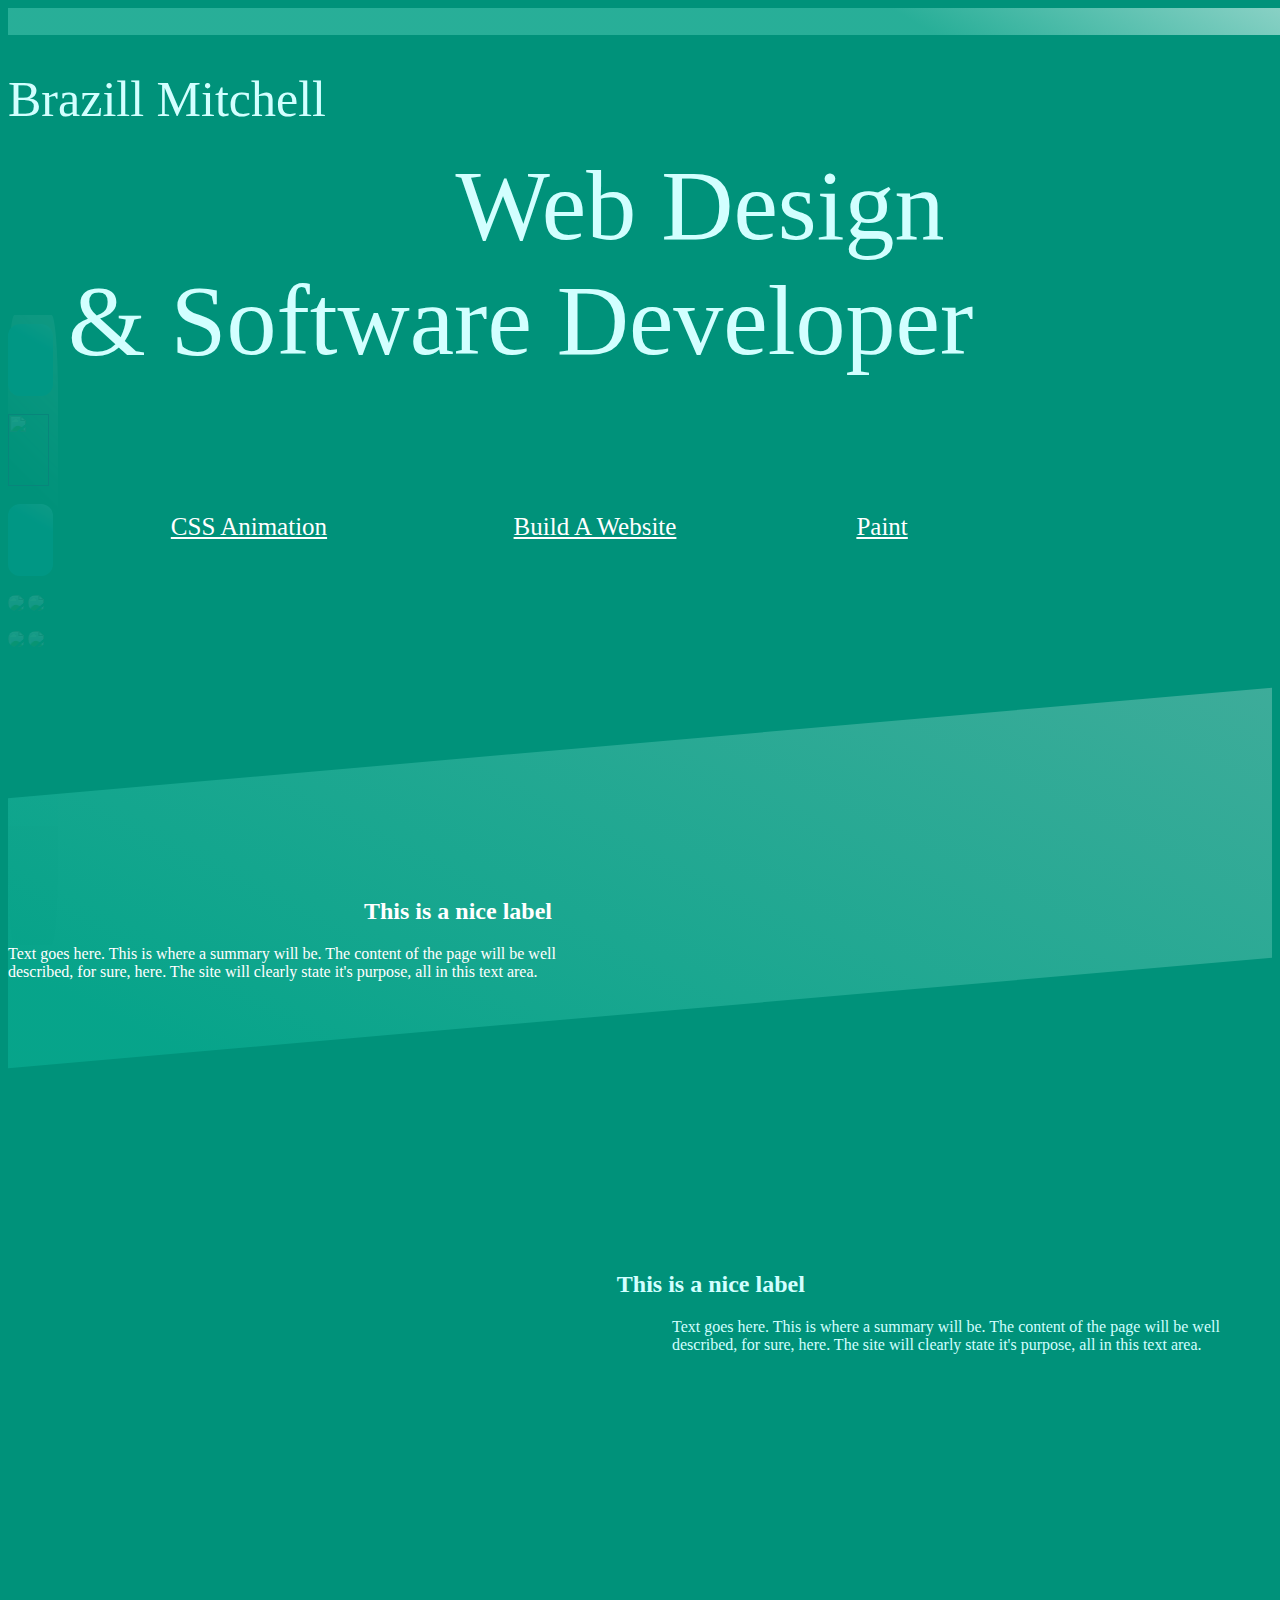
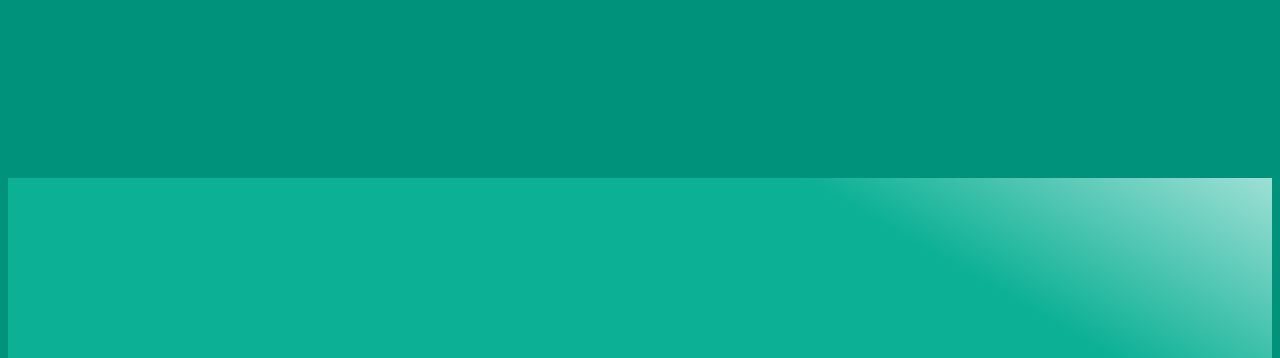
==== index.html @ 598ce1fe "Corrected "Paint" Link filename from "Canvas Project" to "Canvas project"" ====
<!DOCTYPE HTML>


<head>

<script src="official site js.js">
</script>

<link rel="stylesheet" type="text/css" href="official site css.css">

<meta name="viewport" content="width=device-width, initial-scale=1.0">
<meta name="viewport" content="height=device-height, initial-scale=1.0">


<div id="page-top">
  <script>
//    document.getElementById('page-top').innerHTML = number();
  </script>
</div>

<div class="sub-title">
  Brazill Mitchell
</div>
<div id="title-container">
  <div id="page-title">
  Web Design
  </div>
  <div id="page-title-2">
  & Software Developer
  </div>
</div>

<!--    Sample Project Links    -->
    <div id="projects-container">
        
        <a class="project-thumbs" href="Animation Practice/Animation practice.html">CSS Animation
        </a>
        
        <a class="project-thumbs" href="Build A Website/Build a Website.html">Build A Website</a>
        
        <a class="project-thumbs" href="Javascript Practice/Canvas practice.html">Paint</a>


    </div>

<!-- For the navigation bar -->
<div id="navigation-sidebar">

  <a href="#page-top">
    <div id="page-top-link" onclick="func">

    </div>
  </a>


    <!-- <a href="#text-area-label">
      <div id="section-1-link">
      </div>
    </a> -->

    <a href="">
      <img id="brackets-icon" src="Images/code brackets full-png.png">
    </a>

  <a href="#bottom-section">
    <div id="page-bottom-link">
    </div>
  </a>
  <!-- Contact Preview Images -->
  <div id="contact-link-preview">
    <img id="linkedin-preview-image" src="Images/linkedin-icon.png">
    <img id="github-preview-image" src="Images/GitHub-Mark.png">
    <img id="twitter-preview-image" src="Images/Twitter_icon.png">
    <img id="ig-preview-image" src="Images/instagram png.png">
  </div>

  <!-- Slide out Navigation -->

<!-- Projects Menu -->
  <div id="projects-sliding-menu">
    <a href="">
      <img id="brackets-icon" src="Images/code brackets full-png.png">
    </a>
    <a href="">
      <img id="brackets-icon" src="Images/code brackets full-png.png">
    </a>
    <a href="">
      <img id="brackets-icon" src="Images/code brackets full-png.png">
    </a>
  </div>

  <!-- Contacts-Menu -->
    <div id="contacts-sliding-menu">
      <!-- LinkedIn icon -->
        <a href="https://www.linkedin.com/in/brazill-mitchell-42601188/" target="_blank">
          <img id="sliding-menu-linkedin" src="Images/linkedin-icon.png">
        </a>
        <!-- Github icon -->
        <a href="https://github.com/brazill91" target="_blank">
          <img id="sliding-menu-github" src="Images/GitHub-Mark.png">
          <!-- Gmail icon -->
          <a href="https://www.mail.google.com" target="_blank">
            <img id="sliding-menu-gmail" src="Images/gmail-png.png">
          </a>
          <!-- Twiter icon -->
          <a href="https://twitter.com/" target="_blank">
            <img id="sliding-menu-twitter" src="Images/Twitter_icon.png">
          </a>
        </a>
        <!-- Instagram icon -->
        <a href="https://www.instagram.com/" target="_blank">
          <img id="sliding-menu-instagram" src="Images/instagram png.png">
        </a>



    </div>
<!-- Nav bar -->

</div>
<head>

<body>

<div id="diagonal-box-blue">
</div>

<div class="blue-line">
</div>

<h2 id="text-area-label">
  This is a nice label
</h2>

<div id="text-area">
  Text goes here. This is where a summary will be. The content of the page will be well described, for sure, here. The site will clearly state it's purpose, all in this text area.
</div>

<h2 id="text-area-2-label">
  This is a nice label
</h2>

<div id="text-area-2">
  Text goes here. This is where a summary will be. The content of the page will be well described, for sure, here. The site will clearly state it's purpose, all in this text area.
</div>



</body>

<div id="bottom-section">
</div>

<!-- <div id="web-code-image-container">
<img id="web-code" src="Images/web-code png.png">
</div> -->

</html>
---- official site css.css ----
:root{
  --menu-max-width: 50px;
  --menu-min-width: 40px;
  --menu-width: 8%;
  --menu-item-width: 90%;
  --menu-item-max-height: 8vh;
  --menu-margins: 1vh;
  --slide-out-menu-width: 28vw;
  --menu-item-border-radius: 12px;
  --menu-contact-preview-icons-width: 100%;
  /* --menu-contact-preview-icons-min: 20px;
  --menu-contact-preview-icons-max: 35px; */
  --menu-preview-icon-border-radius: 20px;
  --sliding-menu-icon-width: 100%;
  --sliding-menu-icon-border-radius: 10px;

  --text-primary-color: rgba(210,255,255,1);
  --text-lighter-color: rgba(255,255,255,1);

  --text-secondary-color: rgba(109,200,198,1);

  --text-2-top: 60vh;

  --layout-primary-color: rgba(0,146,122,1);
  --layout-color-2: rgba(50,182,160,1);
  --layout-color-3: rgba(11,176,149,1);
  --layout-color-4: rgba(0,119,99,1);
  --layout-color-5: rgba(0,91,76,1);



}

@media(max-width: 400px){
  #sliding-menu-option{
    /* left: -8%; */

  }
}

body{
  background-color: var(--layout-primary-color);
}
#diagonal-box-blue{
  /* background-color: rgba(0,200,230,1); */
  position: relative;
  top: 45vh;
  background-image:
  linear-gradient(30deg, var(--layout-color-3) 10%, rgba(255,255,255,.4) 100%);
  /* linear-gradient(90deg, rgba(0,200,230,1) 70%, white 120%); */
  height: 30vh;
  transform: skewY(-5deg);
  opacity: .6;
  /* width: 105% */
}

#title-container{
  width: 100%;
  height: auto;
  display: grid;
  grid-template-rows: auto auto;

}

#page-title{
position: relative;
top: 140px;
font-size: 100px;
color: var(--text-primary-color);
text-align: center;
left: 60px;
}
#page-title-2{
position: relative;
top: 140px;
font-size: 100px;
color: var(--text-primary-color);
left: 60px;
}

.sub-title{
position: absolute;
top: 70px;
font-size: 50px;
color: var(--text-primary-color);
}

#navigation-sidebar{
  height: 70%;
  width: var(--menu-width);
  background-image: linear-gradient(45deg, rgba(11,176,149,.1) 70%, white 120%);
  border-radius: 13%;
  position:  fixed;
  top: 35vh;
  z-index: 20;
  justify-content: space-between;
  opacity: .1;
  max-width: var(--menu-max-width);
  min-width: var(--menu-min-width);
}

#page-top{
  background-image: linear-gradient(30deg, var(--layout-color-2) 70%, white 120%);
  height: 3vh;
  position: fixed;
  width: 100%;
  z-index: 30;
  opacity: .8;
}

#navigation-sidebar:hover{
  animation-name: sidebar-activate;
  animation-duration: .5s;
  animation-fill-mode: forwards;
}
@keyframes sidebar-activate {
  100%{
    opacity: .8;
  }
}

#page-top-link{
  background-image: linear-gradient(30deg, rgba(0,200,230,1) 70%, white 120%);
  width: var(--menu-item-width);
  height: var(--menu-item-max-height);
  position: relative;
  margin-top: var(--menu-margins);
  margin-bottom: var(--menu-margins);
  /* max-width: var(--menu-max-width);
  min-width: var(--menu-min-width); */
  border-radius: var(--menu-item-border-radius);
}

#section-1-link{
  background-image: linear-gradient(30deg, rgba(0,200,230,1) 70%, white 120%);
  width: var(--menu-item-width);
  height: var(--menu-item-max-height);
  position: relative;
  margin-top: var(--menu-margins);
  margin-bottom: var(--menu-margins);
  /* max-width: var(--menu-max-width);
  min-width: var(--menu-min-width); */
  border-radius: var(--menu-item-border-radius);

}

#page-bottom-link{
  background-image: linear-gradient(30deg, rgba(0,200,230,1) 70%, white 120%);
  width: var(--menu-item-width);
  height: var(--menu-item-max-height);
  position: relative;
  margin-top: var(--menu-margins);
  margin-bottom: var(--menu-margins);
  /* max-width: var(--menu-max-width);
  min-width: var(--menu-min-width); */
  border-radius: var(--menu-item-border-radius);

}

#contact-link-preview{
  /* background-image: linear-gradient(30deg, rgba(0,200,230,1) 70%, white 120%); */
  position: relative;
  height: var(--menu-item-max-height);
  width: var(--menu-item-width);
  /* max-width: var(--menu-max-width);
  min-width: var(--menu-min-width); */
  align-content: space-around;
  display: inline-grid;
  grid-template-columns: 40% 40%;
  grid-column-gap: 5%;
  grid-row-gap: 1%;
  border-radius: var(--menu-item-border-radius);
}

#brackets-icon{
  width: var(--menu-item-width);
  width: var(--menu-item-width);
  height: var(--menu-item-max-height);
  position: relative;
  margin-top: var(--menu-margins);
  margin-bottom: var(--menu-margins);
  /* max-width: var(--menu-max-width);
  min-width: var(--menu-min-width); */
}

#linkedin-preview-image{
  width: var(--menu-contact-preview-icons-width);
  min-width: var(--menu-contact-preview-icons-min);
  max-width: var(--menu-contact-preview-icons-max);
  border-radius: var(--menu-preview-icon-border-radius);

}
#github-preview-image{
  width: var(--menu-contact-preview-icons-width);
  min-width: var(--menu-contact-preview-icons-min);
  max-width: var(--menu-contact-preview-icons-max);
  border-radius: var(--menu-preview-icon-border-radius);


}
#ig-preview-image{
  width: var(--menu-contact-preview-icons-width);
  min-width: var(--menu-contact-preview-icons-min);
  max-width: var(--menu-contact-preview-icons-max);
  border-radius: var(--menu-preview-icon-border-radius);


}
#twitter-preview-image{
  width: var(--menu-contact-preview-icons-width);
  min-width: var(--menu-contact-preview-icons-min);
  max-width: var(--menu-contact-preview-icons-max);
  border-radius: var(--menu-preview-icon-border-radius);

}

#projects-container{
    position: relative;
    width: 100%;
    height: 100px;
    display: flex;
    flex-direction: row;
    justify-content: center;
    align-items: center;
    top: 300px;
}

.project-thumbs{
    position: relative;
/*    background-color: red;*/
    color: white;
    font-size: 25px;
/*    opacity: .4;*/
    
    width: 20%;
    height: 150px;
    margin: 45px;
    
}

#text-area-label{
  color: var(--text-lighter-color);
  position: relative;
  top: 30vh;
  text-align: center;
  max-width: 900px;
}

#text-area{
  color: var(--text-lighter-color);
  top: 30vh;
  position: relative;
  display: flex;
  max-width: 600px;
}
#text-area-2-label{
  color: var(--text-primary-color);
  position: relative;
  top: var(--text-2-top);
  text-align: center;
  max-width: 900px;
  left: 20%;
}

#text-area-2{
  color: var(--text-primary-color);
  top: var(--text-2-top);
  position: relative;
  display: flex;
  max-width: 600px;
  float: right;
}

/* #slide-out-nav{
  background-image: linear-gradient(30deg, rgba(0,200,230,1) 70%, white 120%);
  width: 6vw;
  height: 8vh;
  position: relative;
  top: 5px;
  margin-top: 10px;
  margin-bottom: 10px;
} */
#projects-sliding-menu{
  /* background-image: linear-gradient(30deg, rgba(200,0,0,1) 70%, white 120%); */
  width: var(--slide-out-menu-width);
  height: var(--menu-item-max-height);
  position: relative;
  top: -28vh;
  left: -100%;
  opacity: 0;
  border-radius: 10px;
  min-width: 170px;
  max-width: 200px;
  align-items: center;
  display: grid;
  grid-template-columns: 1fr 1fr 1fr 1fr;
  grid-column-gap: 3%;
  /* grid-template-rows: 1fr 1fr; */
}
#contacts-sliding-menu{
  /* background-image: linear-gradient(30deg, rgba(200,0,0,1) 70%, white 120%); */
  width: var(--slide-out-menu-width);
  height: var(--menu-item-max-height);
  position: relative;
  bottom: 16vh;
  left: -100%;
  opacity: 0;
  border-radius: 10px;
  min-width: 170px;
  max-width: 200px;
  align-items: center;
  display: grid;
  grid-template-columns: 1fr 1fr 1fr 1fr;
  grid-column-gap: 3%;
  /* grid-template-rows: 1fr 1fr; */
}

#projects-sliding-menu:hover{
  animation-name: menu-slide-out;
  animation-duration: .4s;
  animation-fill-mode: forwards;
}
#contacts-sliding-menu:hover{
  animation-name: menu-slide-out;
  animation-duration: .4s;
  animation-fill-mode: forwards;
}
@keyframes menu-slide-out {
  0%{
    /* left: */
  }
  100%{
    opacity: .8;
    left: 0vw;
  }
}

#sliding-menu-linkedin{
width: var(--sliding-menu-icon-width);
border-radius: var(--sliding-menu-icon-border-radius);
/* max-width: 70px;
min-width: 60px; */
}
#sliding-menu-github{
  width: var(--sliding-menu-icon-width);
  border-radius: var(--sliding-menu-icon-border-radius);
/* max-width: 70px;
min-width: 60px; */
}
#sliding-menu-gmail{
  width: var(--sliding-menu-icon-width);
  border-radius: var(--sliding-menu-icon-border-radius);
/* max-width: 70px;
min-width: 60px; */
}
#sliding-menu-instagram{
width: var(--sliding-menu-icon-width);
border-radius: var(--sliding-menu-icon-border-radius);
/* max-width: 70px;
min-width: 60px; */
}
#sliding-menu-twitter{
  width: var(--sliding-menu-icon-width);
  border-radius: var(--sliding-menu-icon-border-radius);
/* max-width: 70px;
min-width: 60px; */
}

#bottom-section{
  background-image: linear-gradient(30deg, var(--layout-color-3) 70%, white 120%);
  height: 20vh;
  position: relative;
  top: 1000px;
}

/* Background Images */
#web-code-image-container{
  position: relative;
}
#web-code{
  opacity: .3;
  z-index: -10;
  position: relative;
  left: -100;
}
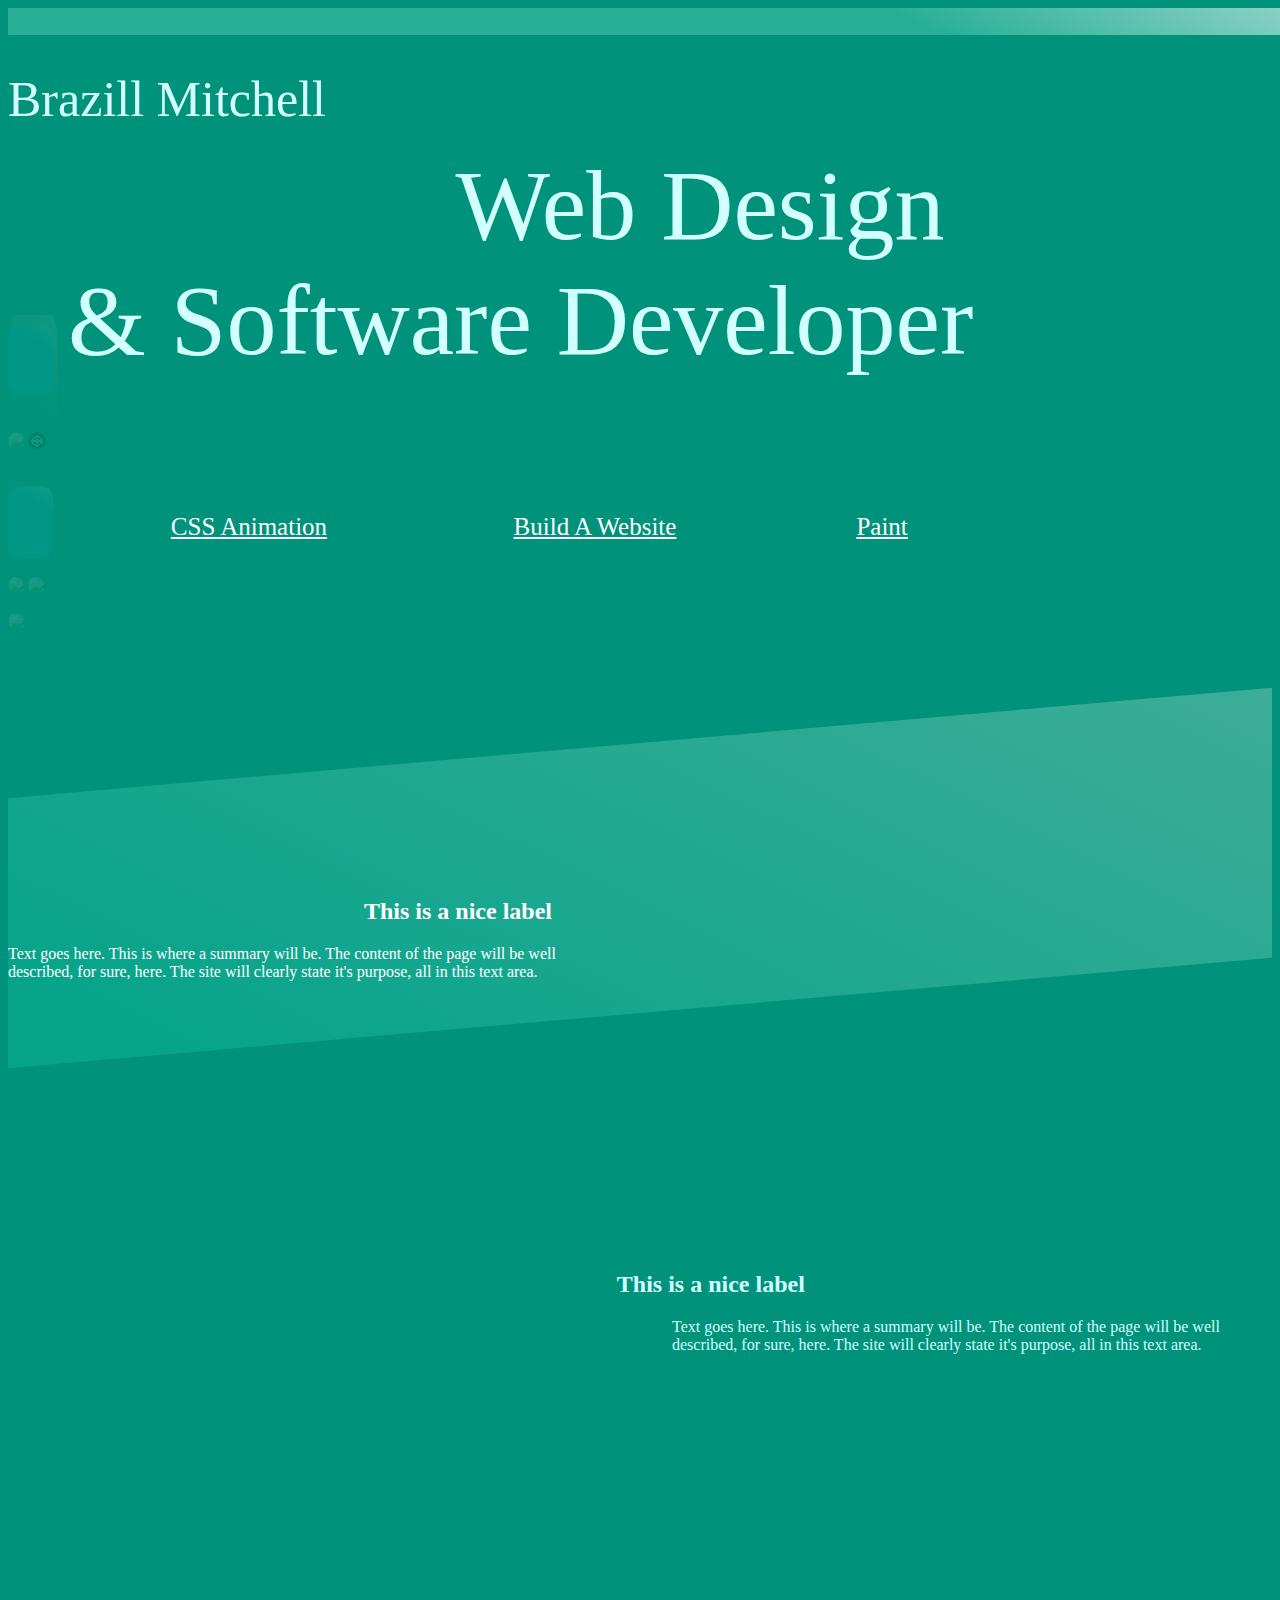
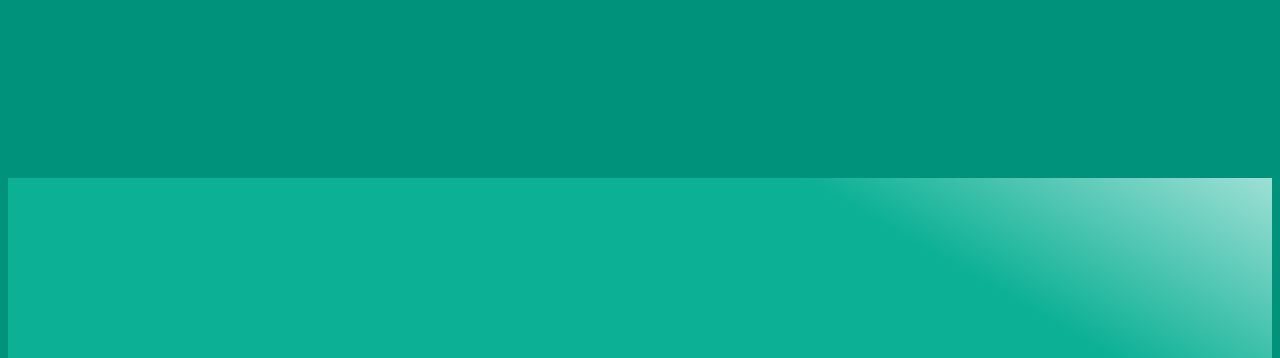
==== commit 78b8448d: "Merge pull request #1 from brazill91/nav" ====
--- a/index.html
+++ b/index.html
@@ -58,18 +58,18 @@
       </div>
     </a> -->
 
-    <a href="">
-      <img id="brackets-icon" src="Images/code brackets full-png.png">
-    </a>
+    <div class="link-preview">
+        <img id="github-preview-image" src="Images/GitHub-Mark.png">
+        <img id="codepen-preview-image" src="Images/codepen.png">
+    </div>
 
   <a href="#bottom-section">
     <div id="page-bottom-link">
     </div>
   </a>
   <!-- Contact Preview Images -->
-  <div id="contact-link-preview">
+  <div class="link-preview">
     <img id="linkedin-preview-image" src="Images/linkedin-icon.png">
-    <img id="github-preview-image" src="Images/GitHub-Mark.png">
     <img id="twitter-preview-image" src="Images/Twitter_icon.png">
     <img id="ig-preview-image" src="Images/instagram png.png">
   </div>
@@ -77,15 +77,12 @@
   <!-- Slide out Navigation -->
 
 <!-- Projects Menu -->
-  <div id="projects-sliding-menu">
-    <a href="">
-      <img id="brackets-icon" src="Images/code brackets full-png.png">
+  <div id="code-sliding-menu">
+    <a href="https://github.com/brazill91" target="_blank">
+      <img id="sliding-menu-github" src="Images/GitHub-Mark.png">
     </a>
-    <a href="">
-      <img id="brackets-icon" src="Images/code brackets full-png.png">
-    </a>
-    <a href="">
-      <img id="brackets-icon" src="Images/code brackets full-png.png">
+    <a href="https://codepen.io/brazill91/">
+      <img id="sliding-menu-codepen" src="Images/codepen.png">
     </a>
   </div>
 
@@ -96,8 +93,6 @@
           <img id="sliding-menu-linkedin" src="Images/linkedin-icon.png">
         </a>
         <!-- Github icon -->
-        <a href="https://github.com/brazill91" target="_blank">
-          <img id="sliding-menu-github" src="Images/GitHub-Mark.png">
           <!-- Gmail icon -->
           <a href="https://www.mail.google.com" target="_blank">
             <img id="sliding-menu-gmail" src="Images/gmail-png.png">
--- a/official site css.css
+++ b/official site css.css
@@ -85,20 +85,6 @@
 color: var(--text-primary-color);
 }
 
-#navigation-sidebar{
-  height: 70%;
-  width: var(--menu-width);
-  background-image: linear-gradient(45deg, rgba(11,176,149,.1) 70%, white 120%);
-  border-radius: 13%;
-  position:  fixed;
-  top: 35vh;
-  z-index: 20;
-  justify-content: space-between;
-  opacity: .1;
-  max-width: var(--menu-max-width);
-  min-width: var(--menu-min-width);
-}
-
 #page-top{
   background-image: linear-gradient(30deg, var(--layout-color-2) 70%, white 120%);
   height: 3vh;
@@ -108,6 +94,21 @@
   opacity: .8;
 }
 
+#navigation-sidebar{
+    height: 325px;
+    width: var(--menu-width);
+    background-image: linear-gradient(45deg, rgba(11,176,149,.1) 70%, white 120%);
+    border-radius: 13%;
+    position:  fixed;
+    top: 35vh;
+    z-index: 20;
+    justify-content: space-between;
+    opacity: .1;
+    max-width: var(--menu-max-width);
+    min-width: var(--menu-min-width);
+    
+}
+
 #navigation-sidebar:hover{
   animation-name: sidebar-activate;
   animation-duration: .5s;
@@ -157,7 +158,7 @@
 
 }
 
-#contact-link-preview{
+.link-preview{
   /* background-image: linear-gradient(30deg, rgba(0,200,230,1) 70%, white 120%); */
   position: relative;
   height: var(--menu-item-max-height);
@@ -195,8 +196,12 @@
   min-width: var(--menu-contact-preview-icons-min);
   max-width: var(--menu-contact-preview-icons-max);
   border-radius: var(--menu-preview-icon-border-radius);
-
-
+}
+#codepen-preview-image{
+  width: var(--menu-contact-preview-icons-width);
+  min-width: var(--menu-contact-preview-icons-min);
+  max-width: var(--menu-contact-preview-icons-max);
+  border-radius: var(--menu-preview-icon-border-radius);
 }
 #ig-preview-image{
   width: var(--menu-contact-preview-icons-width);
@@ -271,7 +276,7 @@
   float: right;
 }
 
-/* #slide-out-nav{
+/* #slideslide-out-nav{
   background-image: linear-gradient(30deg, rgba(0,200,230,1) 70%, white 120%);
   width: 6vw;
   height: 8vh;
@@ -280,12 +285,12 @@
   margin-top: 10px;
   margin-bottom: 10px;
 } */
-#projects-sliding-menu{
+#code-sliding-menu{
   /* background-image: linear-gradient(30deg, rgba(200,0,0,1) 70%, white 120%); */
   width: var(--slide-out-menu-width);
   height: var(--menu-item-max-height);
   position: relative;
-  top: -28vh;
+  top: -26.5vh;
   left: -100%;
   opacity: 0;
   border-radius: 10px;
@@ -312,10 +317,9 @@
   display: grid;
   grid-template-columns: 1fr 1fr 1fr 1fr;
   grid-column-gap: 3%;
-  /* grid-template-rows: 1fr 1fr; */
-}
-
-#projects-sliding-menu:hover{
+}
+
+#code-sliding-menu:hover{
   animation-name: menu-slide-out;
   animation-duration: .4s;
   animation-fill-mode: forwards;
@@ -347,6 +351,12 @@
 /* max-width: 70px;
 min-width: 60px; */
 }
+#sliding-menu-codepen{
+  width: var(--sliding-menu-icon-width);
+  border-radius: var(--sliding-menu-icon-border-radius);
+/* max-width: 70px;
+min-width: 60px; */
+}
 #sliding-menu-gmail{
   width: var(--sliding-menu-icon-width);
   border-radius: var(--sliding-menu-icon-border-radius);
